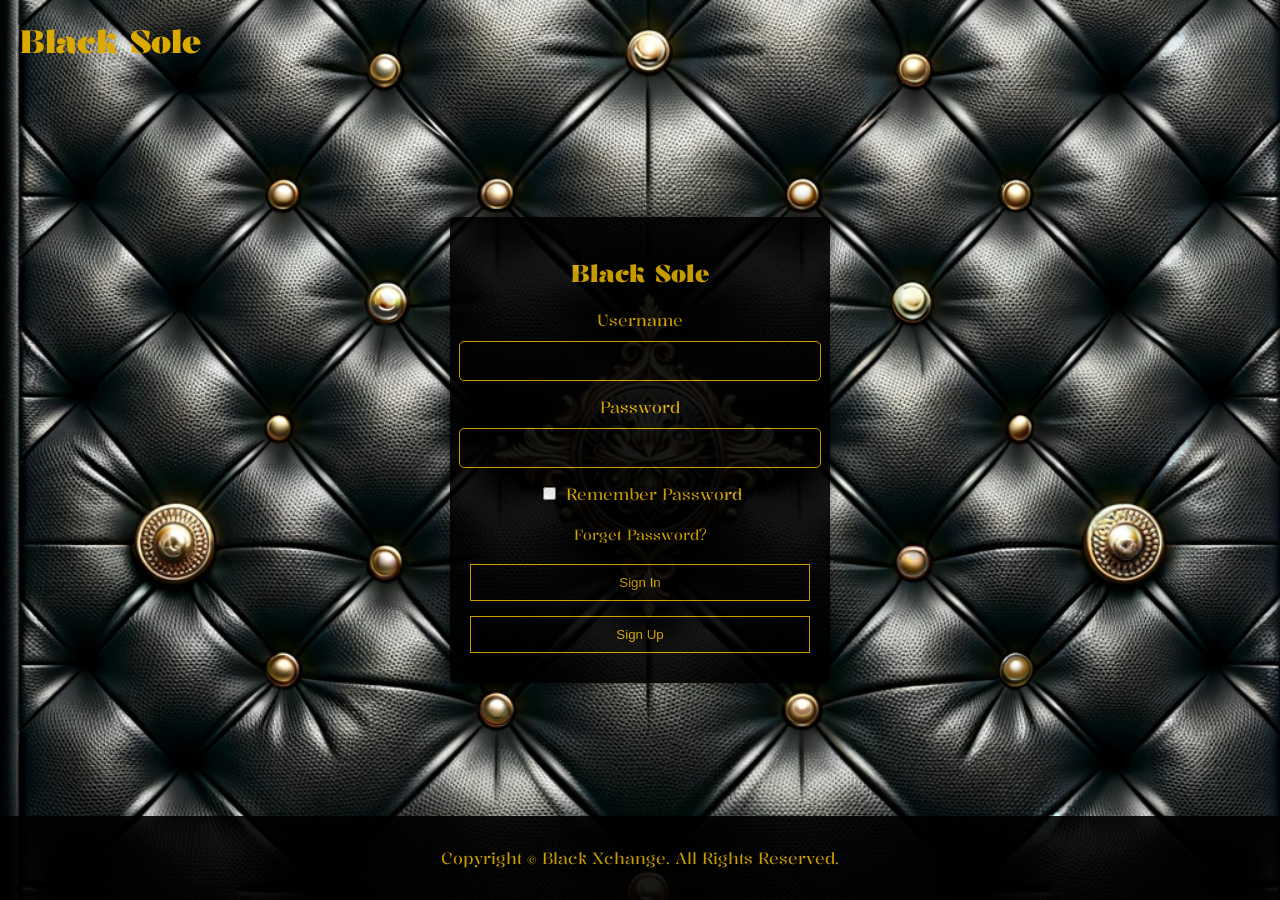
==== index.html @ 74c187e6 "Update and rename Login.html to index.html" ====
<!DOCTYPE html>
<html lang="en">
<head>
    <meta charset="UTF-8">
    <meta name="viewport" content="width=device-width, initial-scale=1.0">
    <title>Login Form</title>
    <link rel="stylesheet" href="path/to/font-awesome/css/font-awesome.min.css">
    <link rel="stylesheet" href="https://cdnjs.cloudflare.com/ajax/libs/font-awesome/4.7.0/css/font-awesome.min.css">
    <link rel="stylesheet"href="https://fonts.googleapis.com/css?family=Kalnia">
    <link rel="stylesheet" href="login_style.css">
</head>
<body>

<div class="backdrop">
    <div class="backdrop">
        <div class="logo">Black Sole</div>
    </div>
    <div class="input-cover" onclick="removeCover(this)"></div>

    <div class="login-container">
        <form id="loginForm" class="login-form">
            <h2>Black Sole</h2>
            <div class="form-control">
                <label for="username">Username</label>
                <input type="text" id="username" name="username" placeholder="Username" required>
            </div>
            <div class="form-control">
                <label for="password">Password</label>
                <input type="password" id="password" name="password" placeholder="Password" required>
            </div>
            <div class="form-control">
                <label for="remember-password">
                    <input type="checkbox" id="remember-password"> Remember Password
                </label>
            </div>
            <div class="form-control">
                <a href="Forget_Password.html" class="forgot-password">Forget Password?</a>
            </div>
            <div class="form-control">
                <button type="submit">Sign In</button>
            </div>
            <div class="form-control">
                <button type="button" class="sign-up-btn">Sign Up</button>
            </div>
        </form>
    </div>
</div>

<script src="login_script.js"></script>

<footer class="footer">
    <p>Copyright © Black Xchange. All Rights Reserved.</p>
</footer>

</body>
</html>
---- login_style.css ----
body, html {
    margin: 0;
    padding: 0;
    height: 100%;
    font-family: 'Kalnia', sans-serif;
}

.backdrop {
    background-image: url('assets/DALL·E 2023-12-26 11.57.10 - Create a sophisticated and elegant black background texture reminiscent of luxury, with diamond tufting patterns and golden buttons. It should convey .png'); /* Replace with your image path */
    background-size: cover;
    background-position: center;
    height: 100%;
    display: flex;
    align-items: center;
    justify-content: center;
}

.login-container {
    background-color: #000000;
    padding: 20px;
    border-radius: 5px;
    box-shadow: 0 0 10px rgba(0, 0, 0, 0.5);
    width: 340px; /* Adjusted width to fit the elements */
    color: #dba900;
    opacity: 0.9;
}

.login-form h2 {
    color: #dba900;
    margin-bottom: 20px;
    text-align: center; /* Centered title */
}

.form-control {
    margin-bottom: 10px;
    color: #dba900; /* Changed font color to gold */
    display: flex; /* Make label and input align in a row */
    flex-direction: column; /* Stack them on top of each other */
    align-items: center; /* Center align the items */
}

.form-control label {
    color: #dba900; /* Set label color to gold */
    margin-bottom: 5px; /* Spacing between label and input */
}

.login-form .form-control input {
    background-color: black;
    color: #dba900;
    border: none;
    border-bottom: 1px solid #dba900; /* adds a bottom border */
}

/* General input field styling */
.login-form .form-control input {
    background: transparent; /* Make the input field background transparent */
    border: 2px solid #dba900; /* Gold colored border */
    color: #dba900; /* Gold colored text */
    font-size: 16px; /* Adjust the font size as needed */
    padding: 10px; /* Add some padding inside the input fields */
    margin-bottom: 10px; /* Add space between input fields */
}

/* Styling for when the input field is in focus */
.login-form .form-control input:focus {
    outline: none; /* Removes the default focus outline */
    border-color: #fff; /* Optional: Changes the border color to white when focused */
    box-shadow: 0 0 5px #dba900; /* Optional: Adds a glow effect when focused */
}

/* Placeholder styling */
.login-form .form-control input::placeholder {
    color: #000000; /* Lighter text color for the placeholder */
}

/* Adjusting the color of autofilled input values */
.login-form .form-control input:-webkit-autofill,
.login-form .form-control input:-webkit-autofill:hover, 
.login-form .form-control input:-webkit-autofill:focus, 
.login-form .form-control input:-webkit-autofill:active  {
    -webkit-text-fill-color: #dba900;
    transition: background-color 5000s ease-in-out 0s;
}


.form-control input[type="text"],
.form-control input[type="password"] {
    width: 100%; /* Full width of the parent container */
    padding: 10px;
    margin: 5px 0;
    border-radius: 5px;
    border: 1px solid #dba900; /* Gold border */
    background-color: #000000; /* Black background */
    color: #dba900; /* Gold text color */
}

.form-control input::placeholder {
    color: #dba900;
    background-color: #000000;
}

.form-control input[type="checkbox"] {
    margin-right: 5px; /* Spacing between checkbox and label */
}

.form-control button {
    background-color: #000;
    color: #dba900; /* Gold text color */
    border: 1px solid #dba900; /* Gold border */
    cursor: pointer;
    width: 100%; /* Full width of the parent container */
    padding: 10px;
    margin-top: 10px; /* Spacing between button and last input */
}

.form-control button:hover,
.form-control .sign-up-btn:hover {
    opacity: 0.9;
}

.form-control .sign-up-btn {
    background-color: #000000; /* Gold background */
    color: #dba900; /* Black text color */
    width: 100%; /* Full width of the parent container */
    padding: 10px;
    margin-top: 5px; /* Spacing between button and sign-up button */
}

.forgot-password {
    color: #dba900; /* Gold text color */
    text-decoration: none;
    text-align: center; /* Centered text */
    font-size: 0.9em;
}

.forgot-password:hover {
    text-decoration: underline;
}

.logo {
    position: absolute; /* Position it over the backdrop */
    top: 20px; /* 20 pixels from the top */
    left: 20px; /* 20 pixels from the left */
    font-size: 2em; /* Size of the logo text */
    color: #dba900; /* Gold color for the logo text */
    font-weight: bold; /* Make the logo text bold */
}

.footer {
    background-color: black;
    color: #dba900; /* Text color */
    text-align: center; /* Aligns the text to the center */
    padding: 15px 0; /* Padding on top and bottom */
    position: fixed;
    left: 0;
    bottom: 0;
    width: 100%; /* Footer width */
    box-sizing: border-box;
    opacity: 0.9;
}

.input-cover {
    position: absolute;
    z-index: 10;
    /* Set other styles to cover the input field */
}
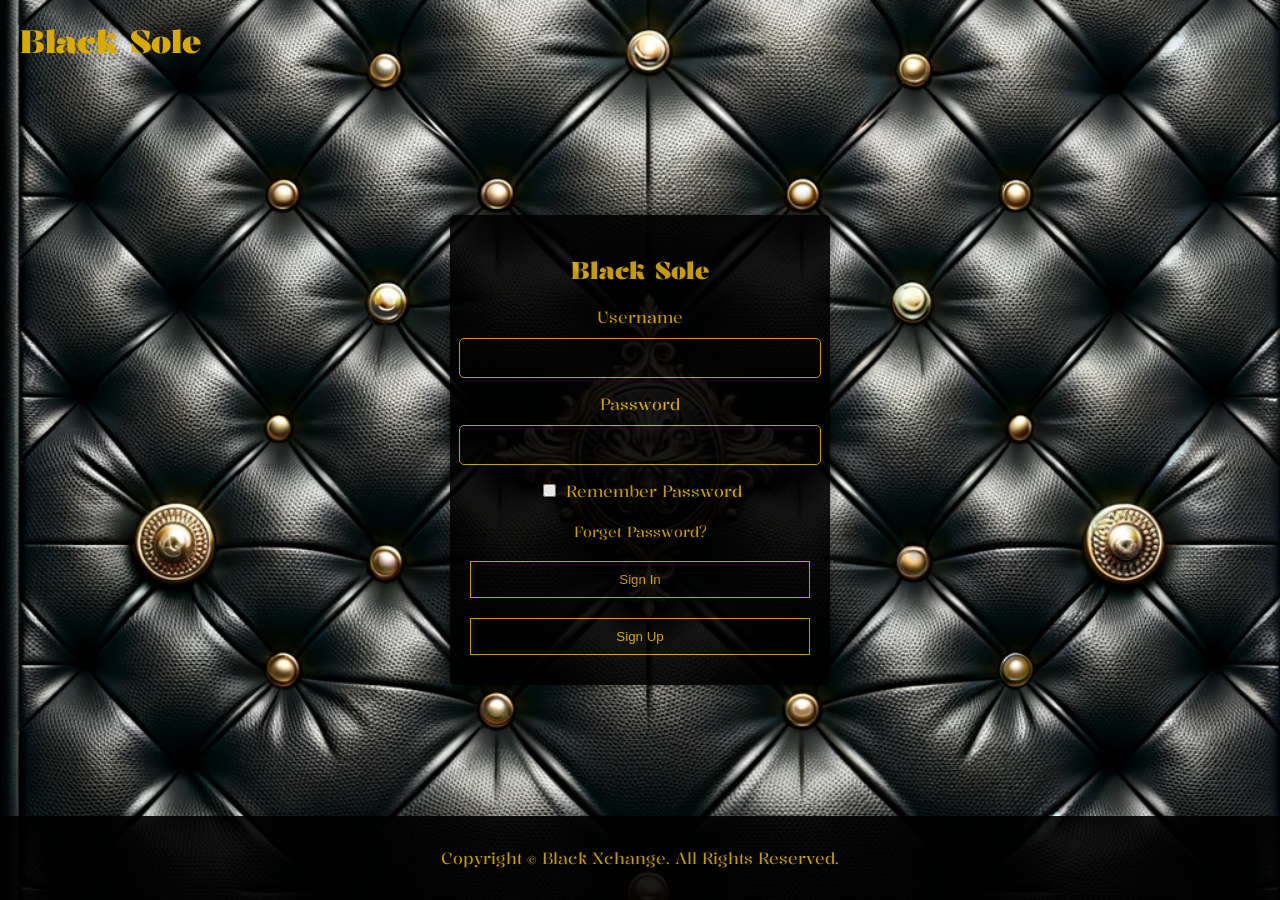
==== commit c868dd31: "Update index.html" ====
--- a/index.html
+++ b/index.html
@@ -40,11 +40,18 @@
                 <button type="submit">Sign In</button>
             </div>
             <div class="form-control">
-                <button type="button" class="sign-up-btn">Sign Up</button>
+                <button id="signupButton">Sign Up</button>
+         
             </div>
         </form>
     </div>
 </div>
+
+           <script>
+       document.getElementById('signupButton').addEventListener('click', function() {
+        window.location.href = 'signup.html';
+    });
+</script>
 
 <script src="login_script.js"></script>
 
